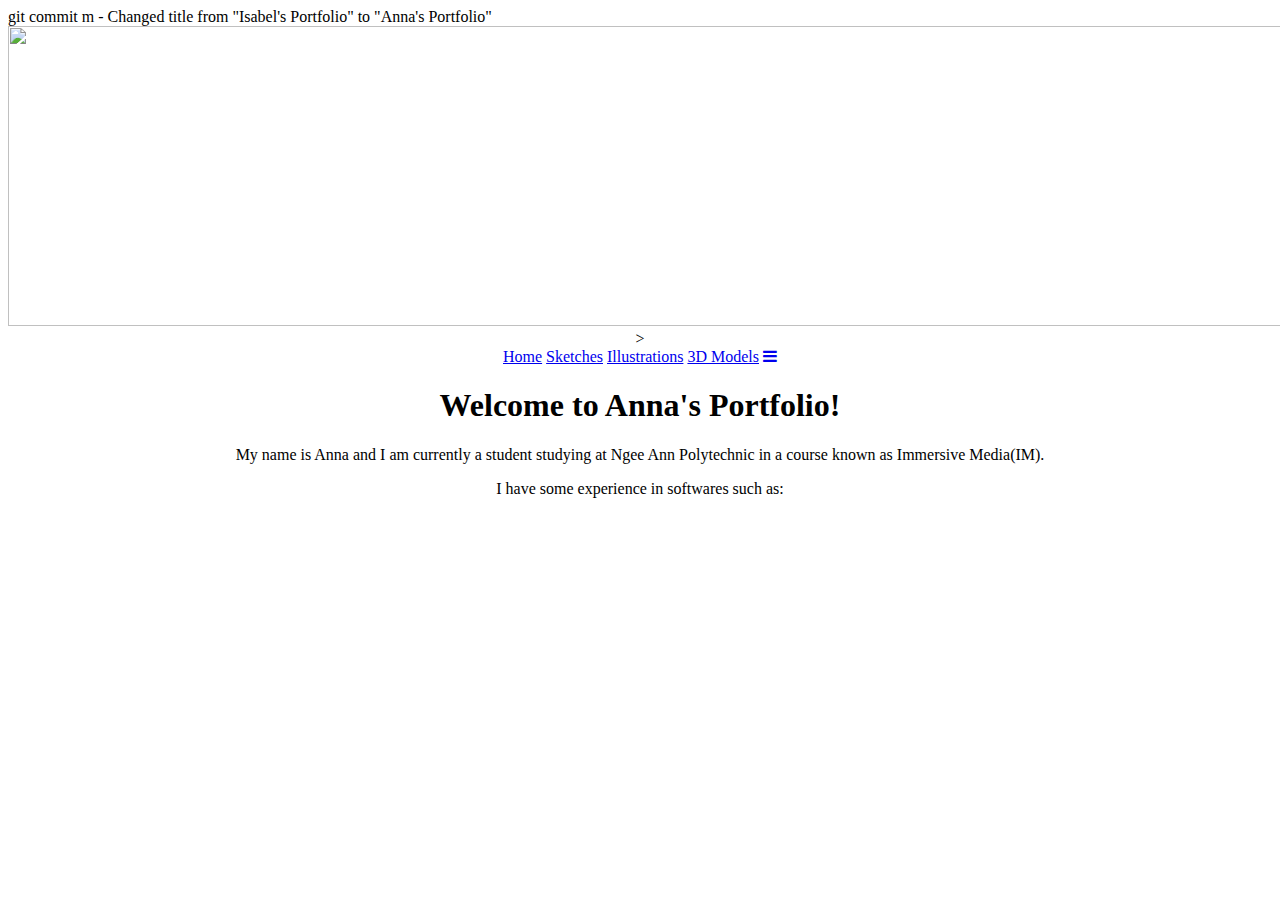
==== index.html @ 75ee8e4c "Added Paragraph to HTML file." ====
<!DOCTYPE html>
<html>

  <head>
    <meta charset="utf-8">
    <meta name="viewport" content="width=device-width">
    <title> Anna's Portfolio </title>
    <link href="style.css" rel="stylesheet" type="text/css" />
    <link rel="stylesheet" href="https://fonts.googleapis.com/css?family=Sofia|Poppins">
    <link rel="stylesheet" href="https://cdnjs.cloudflare.com/ajax/libs/font-awesome/4.7.0/css/font-awesome.min.css">
    git commit m - Changed title from "Isabel's Portfolio" 
     to "Anna's Portfolio"
  </head>

<body>
  <body>
    <center><img src = "Untitled312.png" width = 1500 
      height =300 class = "Long" </center>>

      <header>
        <div class="navbar" id="myTopnav">
          <a href="./index.html" class="active">Home</a>
          <a href="./Sketches.html">Sketches</a>
          <a href="./Illustrations.html">Illustrations</a>
          <a href="./3D.html">3D Models</a>
          <a href="javascript:void(0);" class="icon" onclick="myFunction()">
          <i class="fa fa-bars"></i>
          </a>
        </div>
      </header>
    
 <section>   
  <center><h1> Welcome to Anna's Portfolio! </h1></center>
  <p>My name is Anna and I am currently a student studying at Ngee Ann Polytechnic in a course known as Immersive Media(IM). </p>
  <p> I have some experience in softwares such as: </p>
  
<script src="script.js"></script>
</body>
</html>
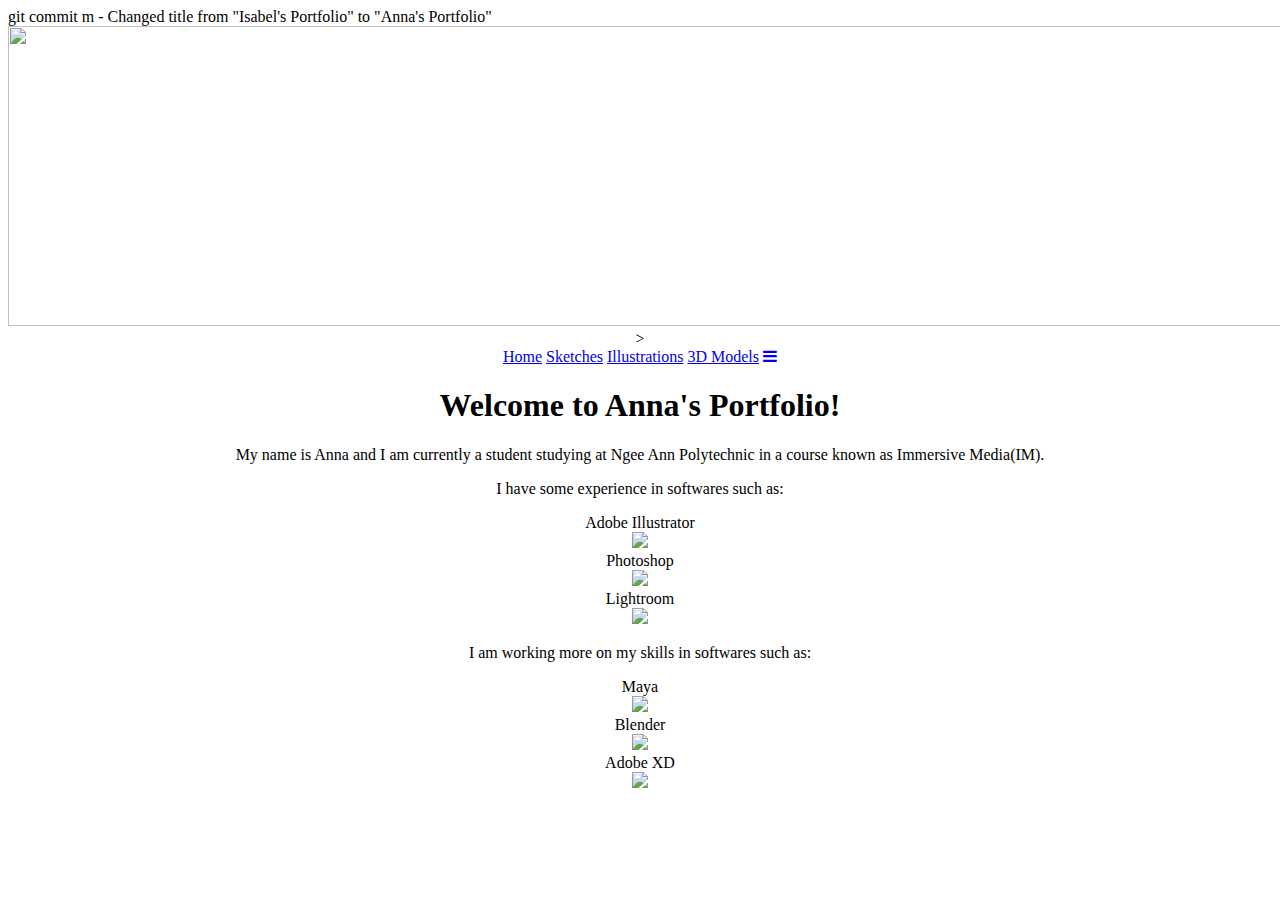
==== commit eb26eb02: "Made two lists and added one more paragraph for explanations." ====
--- a/index.html
+++ b/index.html
@@ -33,6 +33,20 @@
   <center><h1> Welcome to Anna's Portfolio! </h1></center>
   <p>My name is Anna and I am currently a student studying at Ngee Ann Polytechnic in a course known as Immersive Media(IM). </p>
   <p> I have some experience in softwares such as: </p>
+
+  <div class = "list">
+    <li>Adobe Illustrator</li> <img src = "Adobe_Illustrator_CC_icon.svg.png" width = 150 height = auto class = "Softwares">
+    <li>Photoshop</li> <img src = "Adobe_Photoshop_CC_icon.svg.png" width = 150 height = auto class = "Softwares">
+    <li>Lightroom</li> <img src = "1200px-Adobe_Photoshop_Lightroom_Classic_CC_icon.svg.png" width = 150 height = auto class = "Softwares">
+  </div>
+  
+  <p>I am working more on my skills in softwares such as:</p>
+  <div class = "list">
+    <li>Maya</li> <img src = "61ee6a1b695712d35395e3e7_3700365-middle.png" width = 150 height = auto class = "Softwares">
+    <li>Blender</li> <img src = "Blender_logo_no_text.svg.png" width = 150 height = auto class = "Softwares">
+    <li>Adobe XD</li> <img src = "Adobe_XD_CC_icon.svg.png" width = 150 height = auto class = "Softwares">
+  </div>
+</section>
   
 <script src="script.js"></script>
 </body>
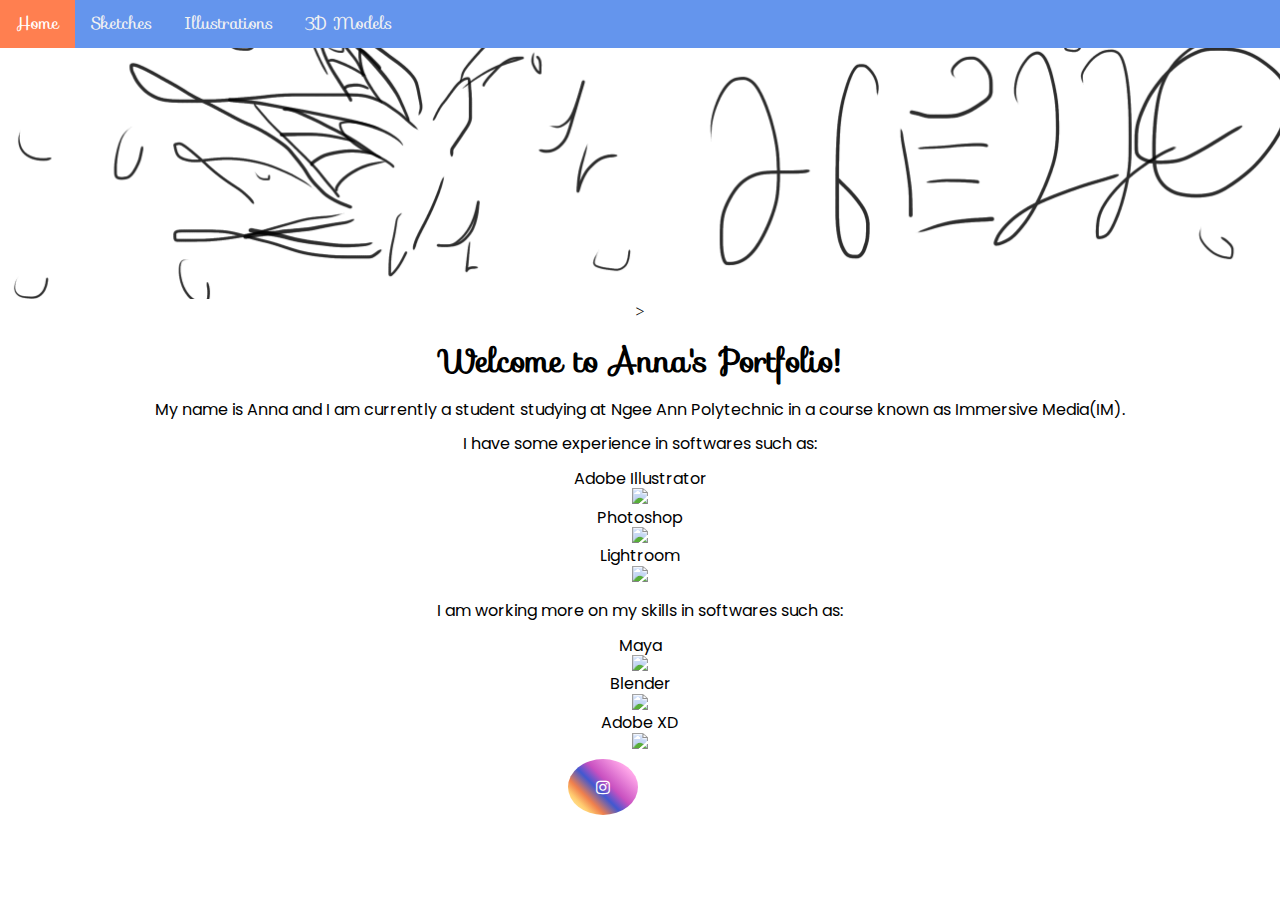
==== commit e2a091f6: "Added normalise.css to all HTML files" ====
--- a/index.html
+++ b/index.html
@@ -6,10 +6,10 @@
     <meta name="viewport" content="width=device-width">
     <title> Anna's Portfolio </title>
     <link href="style.css" rel="stylesheet" type="text/css" />
+    <link href="normalise.css" rel="stylesheet" type="text/css" />
     <link rel="stylesheet" href="https://fonts.googleapis.com/css?family=Sofia|Poppins">
     <link rel="stylesheet" href="https://cdnjs.cloudflare.com/ajax/libs/font-awesome/4.7.0/css/font-awesome.min.css">
-    git commit m - Changed title from "Isabel's Portfolio" 
-     to "Anna's Portfolio"
+
   </head>
 
 <body>
@@ -47,6 +47,13 @@
     <li>Adobe XD</li> <img src = "Adobe_XD_CC_icon.svg.png" width = 150 height = auto class = "Softwares">
   </div>
 </section>
+
+<footer>
+  <div class = 'footer'>
+  <a href="#" class="fa fa-instagram"></a>
+<a href="#" class="fa fa-ArtStation"></a>
+  </div>
+</footer>
   
 <script src="script.js"></script>
 </body>
--- a/style.css
+++ b/style.css
@@ -0,0 +1,111 @@
+/* The navigation bar */
+.navbar {
+    overflow: hidden;
+    background-color: cornflowerblue;
+    position: fixed; /* Set the navbar to fixed position */
+    top: 0; /* Position the navbar at the top of the page */
+    width: 100%; /* Full width */
+  }
+  
+  /* Links inside the navbar */
+  .navbar a {
+    float: left;
+    display: block;
+    color: #f2f2f2;
+    text-align: center;
+    font-family: "Sofia", sans-serif;
+    padding: 14px 16px;
+    text-decoration: none;
+    font-size: 17px;
+  }
+  
+  /* Change background on mouse-over */
+  .navbar a:hover {
+    background: whitesmoke;
+    color: cornflowerblue;
+  }
+    
+  
+    .navbar a.active {
+    background-color: coral;
+    color: white;
+  }
+  
+  /* Hide the link that should open and close the topnav on small screens */
+  .navbar .icon {
+    display: none;
+  }
+
+  /* When the screen is less than 600 pixels wide, hide all links, except for the first one ("Home"). Show the link that contains should open and close the topnav (.icon) */
+@media screen and (max-width: 600px) {
+    .navbar a:not(:first-child) {display: none;}
+    .navbar a.icon {
+      float: right;
+      display: block;
+    }
+  }
+  
+  /* The "responsive" class is added to the topnav with JavaScript when the user clicks on the icon. This class makes the topnav look good on small screens (display the links vertically instead of horizontally) */
+  @media screen and (max-width: 600px) {
+    .navbar.responsive {position: relative;}
+    .navbar.responsive a.icon {
+      position: absolute;
+      right: 0;
+      top: 0;
+    }
+    .navbar.responsive a {
+      float: none;
+      display: block;
+      text-align: left;
+    }
+  }
+  
+  @media screen and (max-width:188px){
+    .Softwares.responsive{position: relative;}
+  }
+
+  h1{
+    font-family: "Sofia", sans-serif;
+    font-size: 30px
+  }
+  
+  p{
+    font-family: "Poppins";
+  }
+  .list{
+    font-family: "Poppins";
+  }
+  
+  img {
+    max-width: 100%;
+    height: auto;
+  }
+  
+  #Model  {
+    float: right;    
+     margin: 0 0 0 15px;
+    }
+    
+    /* Style all font awesome icons */
+    .fa {
+      padding: 20px;
+      font-size: 30px;
+      width: 30px;
+      text-align: center;
+      text-decoration: none;
+      border-radius: 50%;
+    }
+    
+    /* Add a hover effect if you want */
+    .fa:hover {
+      opacity: 0.7;
+    }
+    
+    /* Set a specific color for each brand */
+    
+    /* Instagram */
+    .fa-instagram {
+      background-color: #fff2a5;
+    background-image: linear-gradient(45deg, #fff2a5 8%, #FFCC70 19%, #f0804d 29%, #4158D0 44%, #C850C0 57%, #ffa7e9 84%);
+      color: white;
+    }--- a/normalise.css
+++ b/normalise.css
@@ -0,0 +1,349 @@
+/*! normalize.css v8.0.1 | MIT License | github.com/necolas/normalize.css */
+
+/* Document
+   ========================================================================== */
+
+/**
+ * 1. Correct the line height in all browsers.
+ * 2. Prevent adjustments of font size after orientation changes in iOS.
+ */
+
+ html {
+    line-height: 1.15; /* 1 */
+    -webkit-text-size-adjust: 100%; /* 2 */
+  }
+  
+  /* Sections
+     ========================================================================== */
+  
+  /**
+   * Remove the margin in all browsers.
+   */
+  
+  body {
+    margin: 0;
+  }
+  
+  /**
+   * Render the `main` element consistently in IE.
+   */
+  
+  main {
+    display: block;
+  }
+  
+  /**
+   * Correct the font size and margin on `h1` elements within `section` and
+   * `article` contexts in Chrome, Firefox, and Safari.
+   */
+  
+  h1 {
+    font-size: 2em;
+    margin: 0.67em 0;
+  }
+  
+  /* Grouping content
+     ========================================================================== */
+  
+  /**
+   * 1. Add the correct box sizing in Firefox.
+   * 2. Show the overflow in Edge and IE.
+   */
+  
+  hr {
+    box-sizing: content-box; /* 1 */
+    height: 0; /* 1 */
+    overflow: visible; /* 2 */
+  }
+  
+  /**
+   * 1. Correct the inheritance and scaling of font size in all browsers.
+   * 2. Correct the odd `em` font sizing in all browsers.
+   */
+  
+  pre {
+    font-family: monospace, monospace; /* 1 */
+    font-size: 1em; /* 2 */
+  }
+  
+  /* Text-level semantics
+     ========================================================================== */
+  
+  /**
+   * Remove the gray background on active links in IE 10.
+   */
+  
+  a {
+    background-color: transparent;
+  }
+  
+  /**
+   * 1. Remove the bottom border in Chrome 57-
+   * 2. Add the correct text decoration in Chrome, Edge, IE, Opera, and Safari.
+   */
+  
+  abbr[title] {
+    border-bottom: none; /* 1 */
+    text-decoration: underline; /* 2 */
+    text-decoration: underline dotted; /* 2 */
+  }
+  
+  /**
+   * Add the correct font weight in Chrome, Edge, and Safari.
+   */
+  
+  b,
+  strong {
+    font-weight: bolder;
+  }
+  
+  /**
+   * 1. Correct the inheritance and scaling of font size in all browsers.
+   * 2. Correct the odd `em` font sizing in all browsers.
+   */
+  
+  code,
+  kbd,
+  samp {
+    font-family: monospace, monospace; /* 1 */
+    font-size: 1em; /* 2 */
+  }
+  
+  /**
+   * Add the correct font size in all browsers.
+   */
+  
+  small {
+    font-size: 80%;
+  }
+  
+  /**
+   * Prevent `sub` and `sup` elements from affecting the line height in
+   * all browsers.
+   */
+  
+  sub,
+  sup {
+    font-size: 75%;
+    line-height: 0;
+    position: relative;
+    vertical-align: baseline;
+  }
+  
+  sub {
+    bottom: -0.25em;
+  }
+  
+  sup {
+    top: -0.5em;
+  }
+  
+  /* Embedded content
+     ========================================================================== */
+  
+  /**
+   * Remove the border on images inside links in IE 10.
+   */
+  
+  img {
+    border-style: none;
+  }
+  
+  /* Forms
+     ========================================================================== */
+  
+  /**
+   * 1. Change the font styles in all browsers.
+   * 2. Remove the margin in Firefox and Safari.
+   */
+  
+  button,
+  input,
+  optgroup,
+  select,
+  textarea {
+    font-family: inherit; /* 1 */
+    font-size: 100%; /* 1 */
+    line-height: 1.15; /* 1 */
+    margin: 0; /* 2 */
+  }
+  
+  /**
+   * Show the overflow in IE.
+   * 1. Show the overflow in Edge.
+   */
+  
+  button,
+  input { /* 1 */
+    overflow: visible;
+  }
+  
+  /**
+   * Remove the inheritance of text transform in Edge, Firefox, and IE.
+   * 1. Remove the inheritance of text transform in Firefox.
+   */
+  
+  button,
+  select { /* 1 */
+    text-transform: none;
+  }
+  
+  /**
+   * Correct the inability to style clickable types in iOS and Safari.
+   */
+  
+  button,
+  [type="button"],
+  [type="reset"],
+  [type="submit"] {
+    -webkit-appearance: button;
+  }
+  
+  /**
+   * Remove the inner border and padding in Firefox.
+   */
+  
+  button::-moz-focus-inner,
+  [type="button"]::-moz-focus-inner,
+  [type="reset"]::-moz-focus-inner,
+  [type="submit"]::-moz-focus-inner {
+    border-style: none;
+    padding: 0;
+  }
+  
+  /**
+   * Restore the focus styles unset by the previous rule.
+   */
+  
+  button:-moz-focusring,
+  [type="button"]:-moz-focusring,
+  [type="reset"]:-moz-focusring,
+  [type="submit"]:-moz-focusring {
+    outline: 1px dotted ButtonText;
+  }
+  
+  /**
+   * Correct the padding in Firefox.
+   */
+  
+  fieldset {
+    padding: 0.35em 0.75em 0.625em;
+  }
+  
+  /**
+   * 1. Correct the text wrapping in Edge and IE.
+   * 2. Correct the color inheritance from `fieldset` elements in IE.
+   * 3. Remove the padding so developers are not caught out when they zero out
+   *    `fieldset` elements in all browsers.
+   */
+  
+  legend {
+    box-sizing: border-box; /* 1 */
+    color: inherit; /* 2 */
+    display: table; /* 1 */
+    max-width: 100%; /* 1 */
+    padding: 0; /* 3 */
+    white-space: normal; /* 1 */
+  }
+  
+  /**
+   * Add the correct vertical alignment in Chrome, Firefox, and Opera.
+   */
+  
+  progress {
+    vertical-align: baseline;
+  }
+  
+  /**
+   * Remove the default vertical scrollbar in IE 10+.
+   */
+  
+  textarea {
+    overflow: auto;
+  }
+  
+  /**
+   * 1. Add the correct box sizing in IE 10.
+   * 2. Remove the padding in IE 10.
+   */
+  
+  [type="checkbox"],
+  [type="radio"] {
+    box-sizing: border-box; /* 1 */
+    padding: 0; /* 2 */
+  }
+  
+  /**
+   * Correct the cursor style of increment and decrement buttons in Chrome.
+   */
+  
+  [type="number"]::-webkit-inner-spin-button,
+  [type="number"]::-webkit-outer-spin-button {
+    height: auto;
+  }
+  
+  /**
+   * 1. Correct the odd appearance in Chrome and Safari.
+   * 2. Correct the outline style in Safari.
+   */
+  
+  [type="search"] {
+    -webkit-appearance: textfield; /* 1 */
+    outline-offset: -2px; /* 2 */
+  }
+  
+  /**
+   * Remove the inner padding in Chrome and Safari on macOS.
+   */
+  
+  [type="search"]::-webkit-search-decoration {
+    -webkit-appearance: none;
+  }
+  
+  /**
+   * 1. Correct the inability to style clickable types in iOS and Safari.
+   * 2. Change font properties to `inherit` in Safari.
+   */
+  
+  ::-webkit-file-upload-button {
+    -webkit-appearance: button; /* 1 */
+    font: inherit; /* 2 */
+  }
+  
+  /* Interactive
+     ========================================================================== */
+  
+  /*
+   * Add the correct display in Edge, IE 10+, and Firefox.
+   */
+  
+  details {
+    display: block;
+  }
+  
+  /*
+   * Add the correct display in all browsers.
+   */
+  
+  summary {
+    display: list-item;
+  }
+  
+  /* Misc
+     ========================================================================== */
+  
+  /**
+   * Add the correct display in IE 10+.
+   */
+  
+  template {
+    display: none;
+  }
+  
+  /**
+   * Add the correct display in IE 10.
+   */
+  
+  [hidden] {
+    display: none;
+  }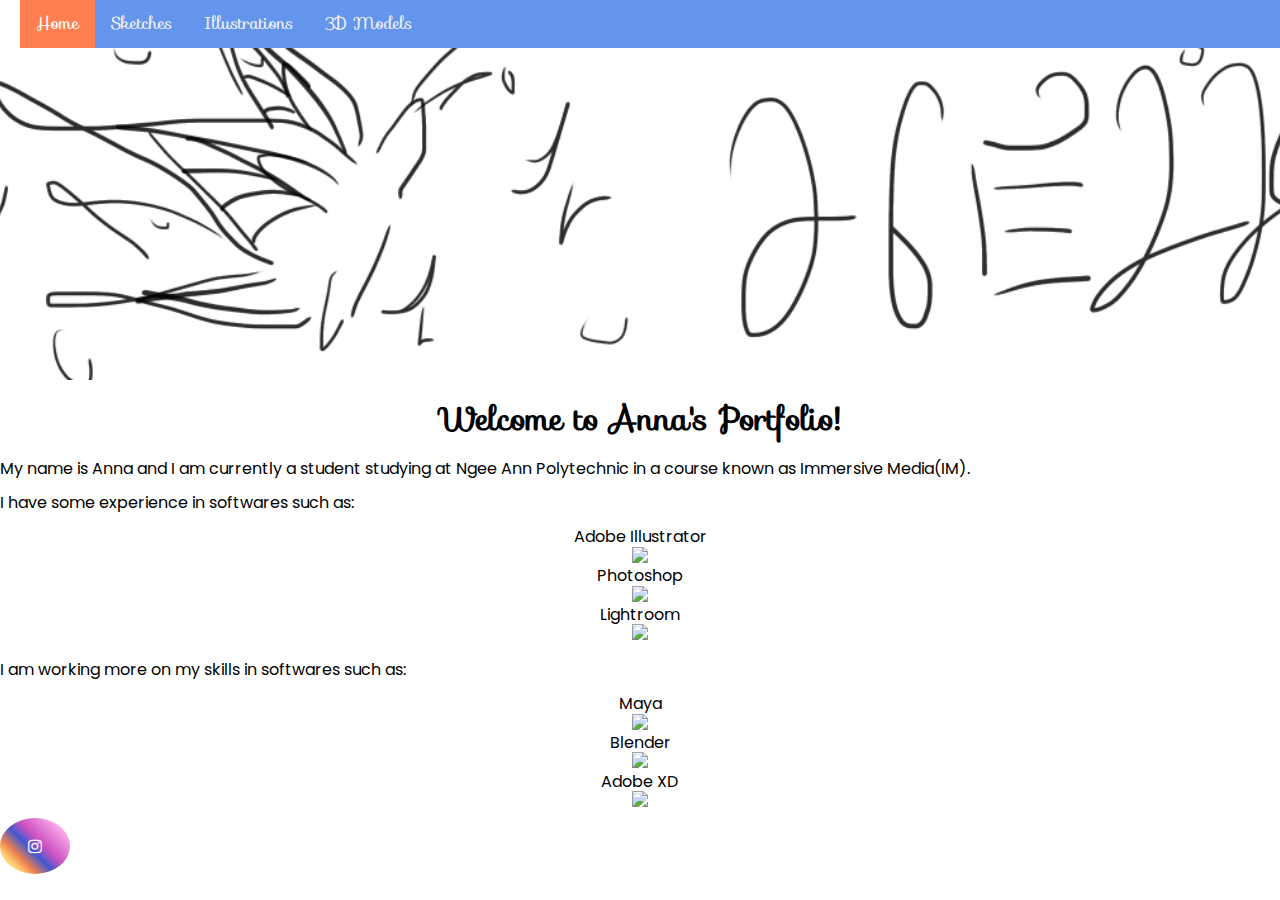
==== commit fc278d28: "Changed Background Image to Be Attached to Nav Bar. Made List Aligned to the Middle." ====
--- a/index.html
+++ b/index.html
@@ -13,23 +13,26 @@
   </head>
 
 <body>
-  <body>
-    <center><img src = "Untitled312.png" width = 1500 
-      height =300 class = "Long" </center>>
+  <!-- Load an icon library to show a hamburger menu (bars) on small screens -->
+<link rel="stylesheet" href="https://cdnjs.cloudflare.com/ajax/libs/font-awesome/4.7.0/css/font-awesome.min.css">
 
-      <header>
-        <div class="navbar" id="myTopnav">
-          <a href="./index.html" class="active">Home</a>
-          <a href="./Sketches.html">Sketches</a>
-          <a href="./Illustrations.html">Illustrations</a>
-          <a href="./3D.html">3D Models</a>
-          <a href="javascript:void(0);" class="icon" onclick="myFunction()">
-          <i class="fa fa-bars"></i>
-          </a>
-        </div>
-      </header>
+
+    <header>
+      <div class="bg-img">
+      <div class="container">
+      <div class="navbar" id="myTopnav">
+        <a href="./index.html" class="active">Home</a>
+        <a href="./Sketches.html">Sketches</a>
+        <a href="./Illustrations.html">Illustrations</a>
+        <a href="./3D.html">3D Models</a>
+        <a href="javascript:void(0);" class="icon" onclick="myFunction()">
+        <i class="fa fa-bars"></i>
+        </a>
+      </div>
+    </header>
     
- <section>   
+ <section>
+  <div style="padding-left:16px"></div>   
   <center><h1> Welcome to Anna's Portfolio! </h1></center>
   <p>My name is Anna and I am currently a student studying at Ngee Ann Polytechnic in a course known as Immersive Media(IM). </p>
   <p> I have some experience in softwares such as: </p>
--- a/style.css
+++ b/style.css
@@ -1,3 +1,25 @@
+.bg-img {
+    /* The image used */
+    background-image: url("Untitled312.png");
+  
+    min-height: 380px;
+  
+    /* Center and scale the image nicely */
+    background-position: center;
+    background-repeat: no-repeat;
+    background-size: cover;
+  
+    /* Needed to position the navbar */
+    position: relative;
+  }
+  
+  /* Position the navbar container inside the image */
+  .container {
+    position: absolute;
+    margin: 20px;
+    width: auto;
+  }  
+
 /* The navigation bar */
 .navbar {
     overflow: hidden;
@@ -76,7 +98,7 @@
     font-family: "Poppins";
   }
   
-  img {
+  .bg-img {
     max-width: 100%;
     height: auto;
   }
@@ -108,4 +130,8 @@
       background-color: #fff2a5;
     background-image: linear-gradient(45deg, #fff2a5 8%, #FFCC70 19%, #f0804d 29%, #4158D0 44%, #C850C0 57%, #ffa7e9 84%);
       color: white;
-    }+    }
+
+    .list {
+        text-align: center;
+    }
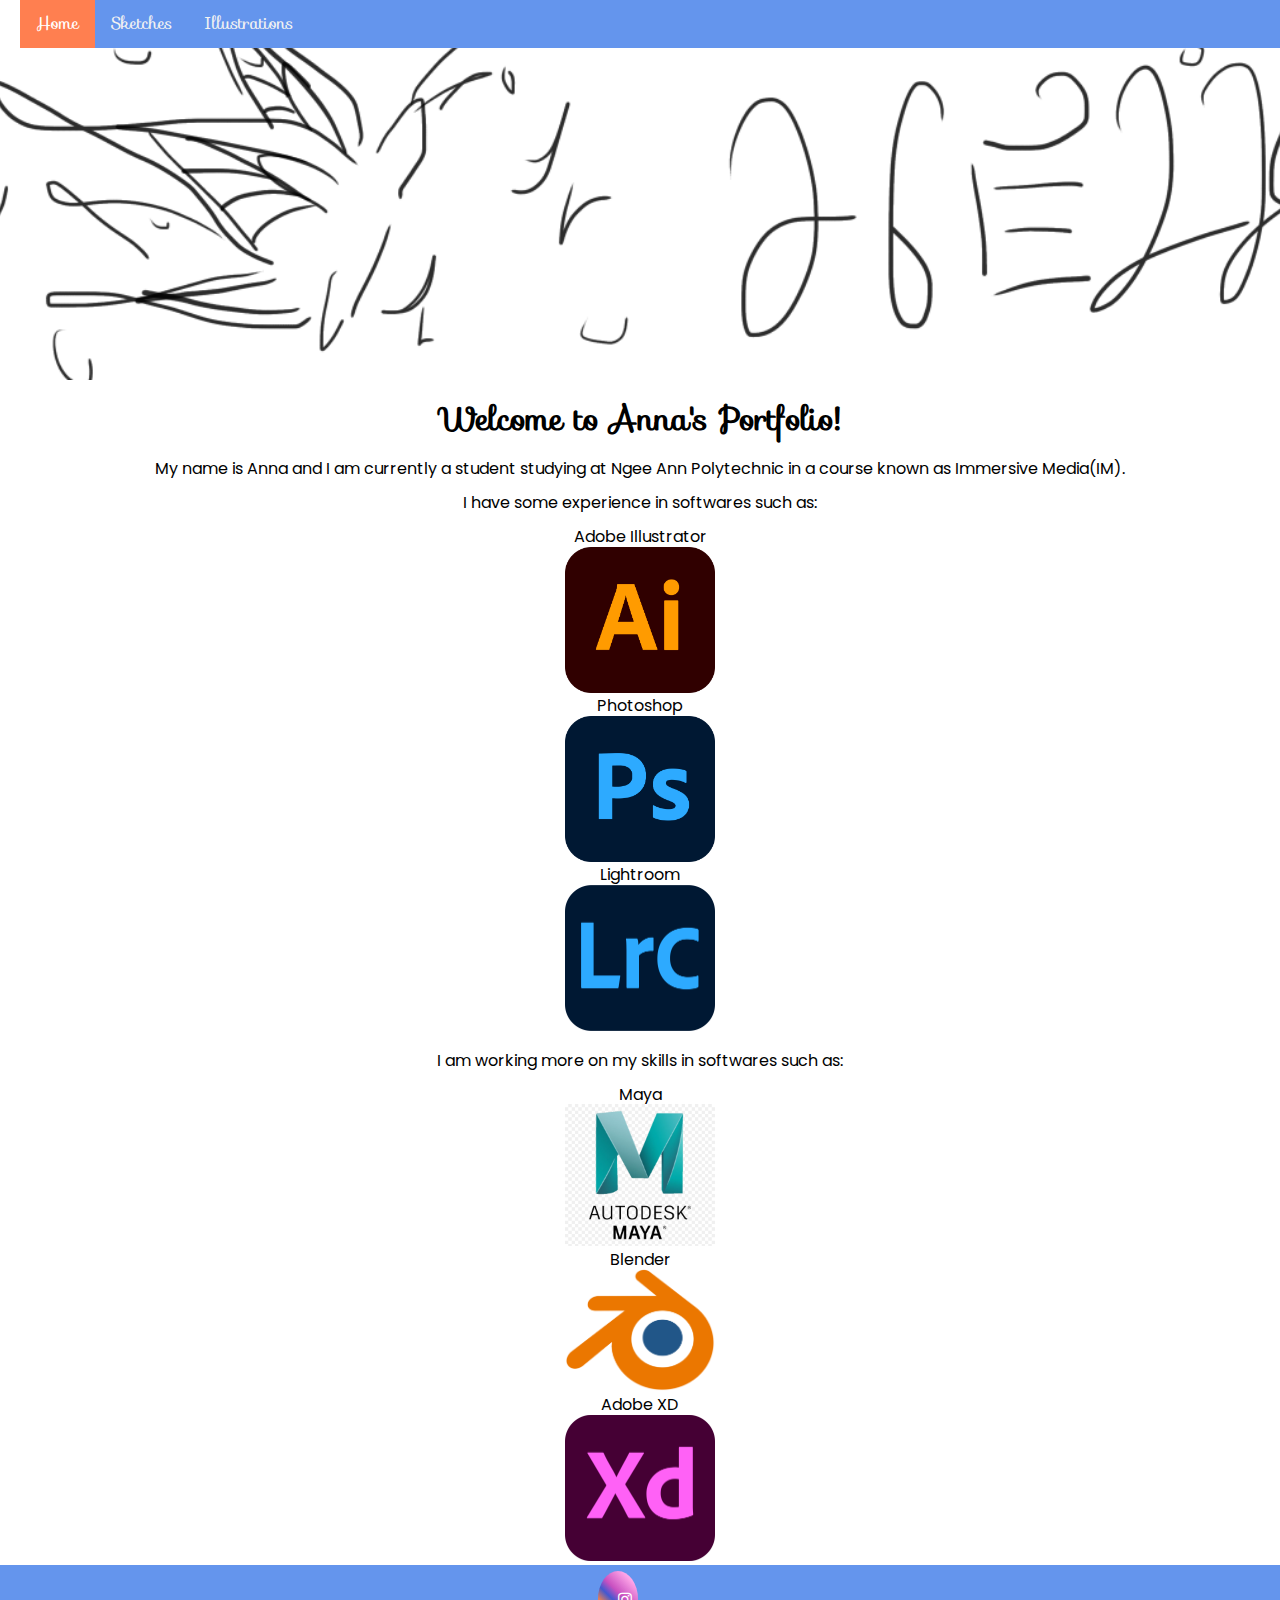
==== commit 0911118d: "Added New Images, Changed Icon Names, Added Blue Background for Footer, Edited index.html to include" ====
--- a/index.html
+++ b/index.html
@@ -19,15 +19,15 @@
 
     <header>
       <div class="bg-img">
-      <div class="container">
-      <div class="navbar" id="myTopnav">
-        <a href="./index.html" class="active">Home</a>
-        <a href="./Sketches.html">Sketches</a>
-        <a href="./Illustrations.html">Illustrations</a>
-        <a href="./3D.html">3D Models</a>
-        <a href="javascript:void(0);" class="icon" onclick="myFunction()">
-        <i class="fa fa-bars"></i>
-        </a>
+        <div class="container">
+          <div class="navbar" id="myTopnav">
+          <a href="./index.html" class="active">Home</a>
+          <a href="./Sketches.html">Sketches</a>
+          <a href="./Illustrations.html">Illustrations</a>
+          <a href="javascript:void(0);" class="icon" onclick="myFunction()">
+          <i class="fa fa-bars"></i>
+          </a>
+        </div>
       </div>
     </header>
     
@@ -38,16 +38,16 @@
   <p> I have some experience in softwares such as: </p>
 
   <div class = "list">
-    <li>Adobe Illustrator</li> <img src = "Adobe_Illustrator_CC_icon.svg.png" width = 150 height = auto class = "Softwares">
-    <li>Photoshop</li> <img src = "Adobe_Photoshop_CC_icon.svg.png" width = 150 height = auto class = "Softwares">
-    <li>Lightroom</li> <img src = "1200px-Adobe_Photoshop_Lightroom_Classic_CC_icon.svg.png" width = 150 height = auto class = "Softwares">
+    <li>Adobe Illustrator</li> <img src = "Illustrator.png" width = 150 height = auto class = "Softwares">
+    <li>Photoshop</li> <img src = "Photoshop.png" width = 150 height = auto class = "Softwares">
+    <li>Lightroom</li> <img src = "Lightroom Classic.png" width = 150 height = auto class = "Softwares">
   </div>
   
   <p>I am working more on my skills in softwares such as:</p>
   <div class = "list">
-    <li>Maya</li> <img src = "61ee6a1b695712d35395e3e7_3700365-middle.png" width = 150 height = auto class = "Softwares">
-    <li>Blender</li> <img src = "Blender_logo_no_text.svg.png" width = 150 height = auto class = "Softwares">
-    <li>Adobe XD</li> <img src = "Adobe_XD_CC_icon.svg.png" width = 150 height = auto class = "Softwares">
+    <li>Maya</li> <img src = "Maya.png" width = 150 height = auto class = "Softwares">
+    <li>Blender</li> <img src = "Blender.png" width = 150 height = auto class = "Softwares">
+    <li>Adobe XD</li> <img src = "XD.png" width = 150 height = auto class = "Softwares">
   </div>
 </section>
 
--- a/style.css
+++ b/style.css
@@ -58,80 +58,146 @@
     display: none;
   }
 
-  /* When the screen is less than 600 pixels wide, hide all links, except for the first one ("Home"). Show the link that contains should open and close the topnav (.icon) */
+/* When the screen is less than 600 pixels wide, hide all links, except for the first one ("Home"). Show the link that contains should open and close the topnav (.icon) */
 @media screen and (max-width: 600px) {
     .navbar a:not(:first-child) {display: none;}
     .navbar a.icon {
       float: right;
       display: block;
     }
-  }
-  
-  /* The "responsive" class is added to the topnav with JavaScript when the user clicks on the icon. This class makes the topnav look good on small screens (display the links vertically instead of horizontally) */
-  @media screen and (max-width: 600px) {
-    .navbar.responsive {position: relative;}
-    .navbar.responsive a.icon {
-      position: absolute;
-      right: 0;
-      top: 0;
-    }
-    .navbar.responsive a {
-      float: none;
-      display: block;
-      text-align: left;
-    }
-  }
-  
-  @media screen and (max-width:188px){
-    .Softwares.responsive{position: relative;}
-  }
-
-  h1{
-    font-family: "Sofia", sans-serif;
-    font-size: 30px
-  }
-  
-  p{
-    font-family: "Poppins";
-  }
-  .list{
-    font-family: "Poppins";
-  }
-  
-  .bg-img {
-    max-width: 100%;
-    height: auto;
-  }
-  
-  #Model  {
-    float: right;    
-     margin: 0 0 0 15px;
-    }
-    
-    /* Style all font awesome icons */
-    .fa {
-      padding: 20px;
-      font-size: 30px;
-      width: 30px;
-      text-align: center;
-      text-decoration: none;
-      border-radius: 50%;
-    }
-    
-    /* Add a hover effect if you want */
-    .fa:hover {
-      opacity: 0.7;
-    }
-    
-    /* Set a specific color for each brand */
-    
-    /* Instagram */
-    .fa-instagram {
-      background-color: #fff2a5;
-    background-image: linear-gradient(45deg, #fff2a5 8%, #FFCC70 19%, #f0804d 29%, #4158D0 44%, #C850C0 57%, #ffa7e9 84%);
-      color: white;
-    }
-
-    .list {
-        text-align: center;
-    }
+}
+  
+/* The "responsive" class is added to the topnav with JavaScript when the user clicks on the icon. This class makes the topnav look good on small screens (display the links vertically instead of horizontally) */
+@media screen and (max-width: 600px) {
+  .navbar.responsive {position: relative;}
+  .navbar.responsive a.icon {
+    position: absolute;
+    right: 0;
+    top: 0;
+  }
+  .navbar.responsive a {
+    float: none;
+    display: block;
+    text-align: left;
+  }
+}
+  
+@media screen and (max-width:188px){
+  .Softwares.responsive{position: relative;}
+}
+
+h1{
+  font-family: "Sofia", sans-serif;
+  text-align: center;
+  font-size: 30px
+}
+  
+p{
+  font-family: "Poppins";
+  text-align: center;
+}
+.list{
+  font-family: "Poppins";
+}
+  
+.bg-img {
+  max-width: 100%;
+  height: auto;
+}
+
+.footer{
+  width: 100%;
+  background-color: cornflowerblue;
+  color: white;
+  text-align: left;
+  
+}
+    
+/* Style all font awesome icons */
+.fa {
+  padding: 20px;
+  font-size: 30px;
+  width: 30px;
+  text-align: center;
+  text-decoration: none;
+  border-radius: 50%;
+}
+    
+/* Add a hover effect if you want */
+.fa:hover {
+  opacity: 0.7;
+}
+    
+/* Set a specific color for each brand */
+    
+/* Instagram */
+.fa-instagram {
+  background-color: #fff2a5;
+  background-image: linear-gradient(45deg, #fff2a5 8%, #FFCC70 19%, #f0804d 29%, #4158D0 44%, #C850C0 57%, #ffa7e9 84%);
+  color: white;
+}
+
+.list {
+  text-align: center;
+}
+
+.footer {
+  text-align: center;
+}
+
+div.gallery {
+  border: 1px solid #ccc;
+}
+      
+div.gallery:hover {
+  border: 1px solid #777;
+}
+      
+div.gallery img {
+  width: 100%;
+  height: auto;
+}
+      
+div.desc {
+  padding: 15px;
+  text-align: center;
+}
+      
+* {
+  box-sizing: border-box;
+}
+      
+.responsive {
+  padding: 0 6px;
+  float: left;
+  width: 24.99999%;
+}
+      
+@media only screen and (max-width: 700px) {
+  .responsive {
+    width: 49.99999%;
+    margin: 6px 0;
+  }
+}
+      
+@media only screen and (max-width: 500px) {
+  .responsive {
+    width: 100%;
+  }
+}
+      
+.clearfix:after {
+  content: "";
+  display: table;
+  clear: both;
+}
+
+h2{
+  font-family: "Sofia", sans-serif;
+  text-align: center;
+}
+h4{
+  font-family: "Poppins";
+  text-align: center;
+}
+      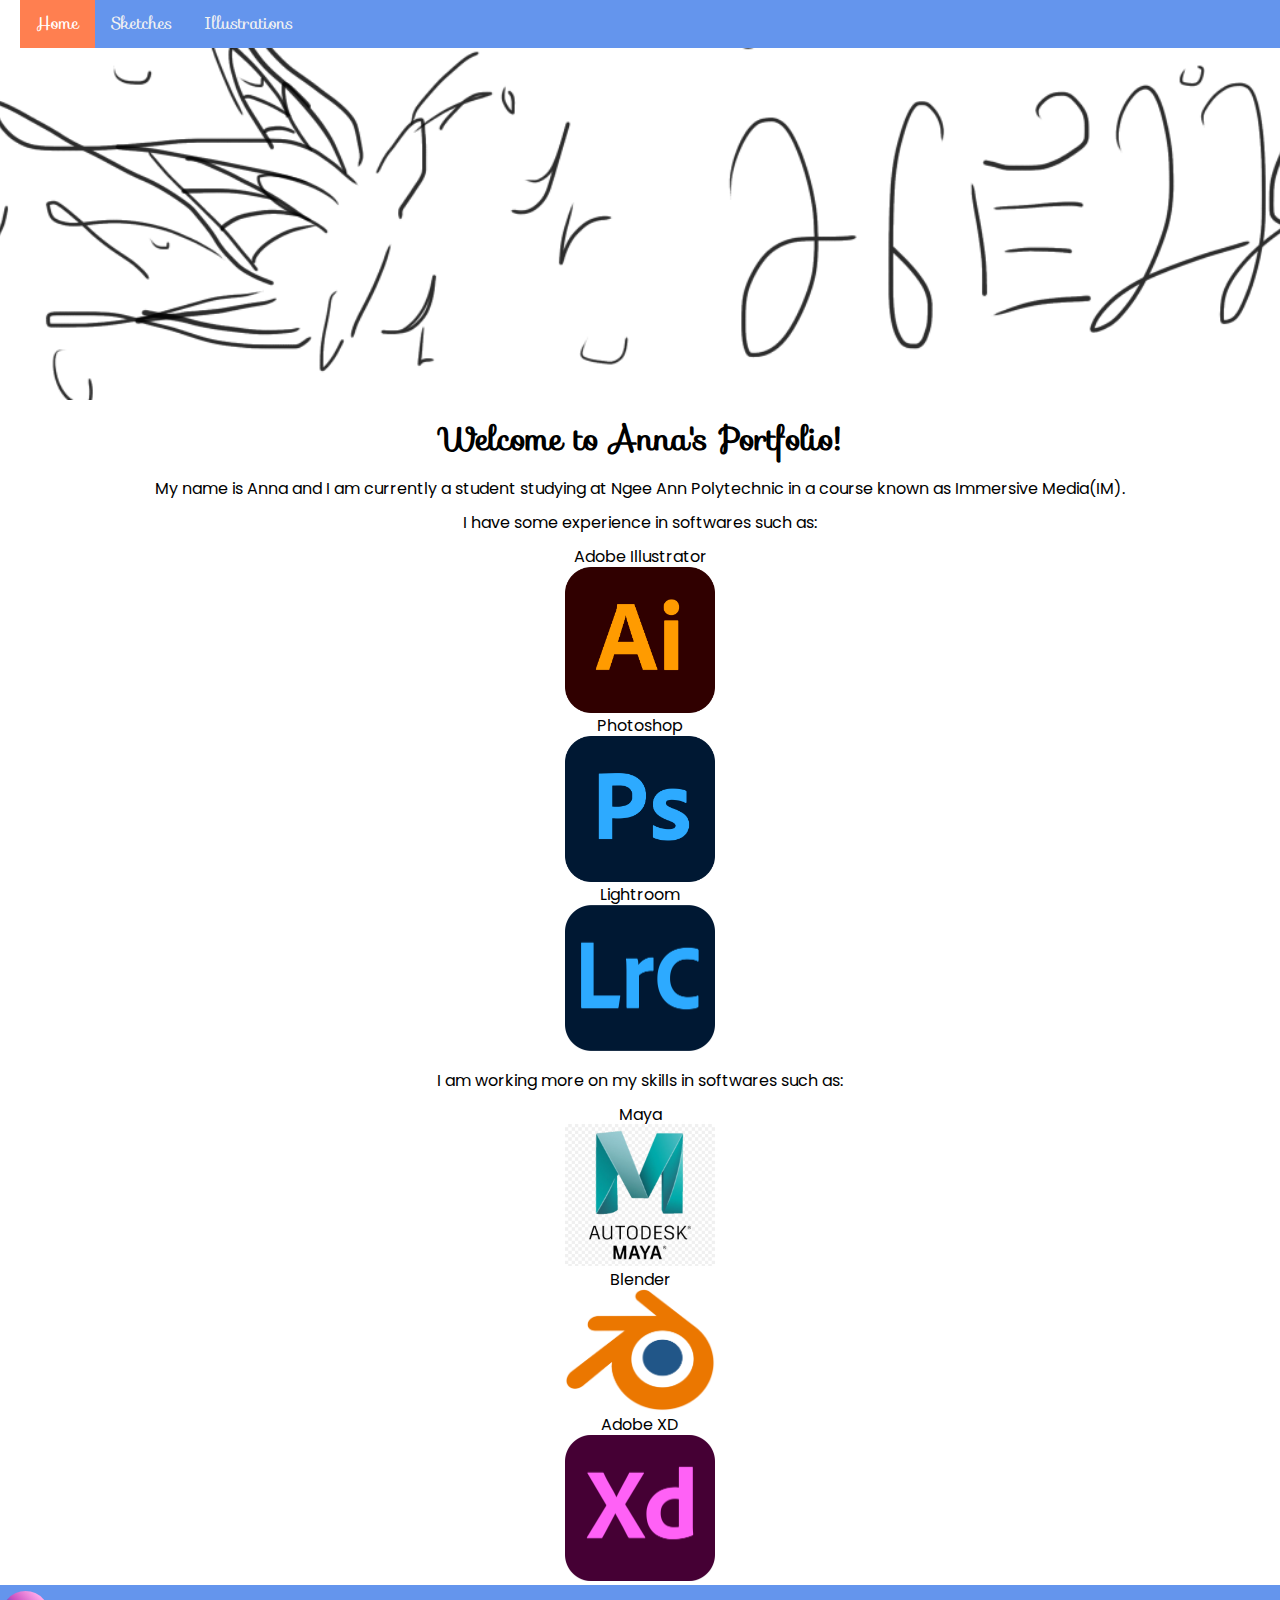
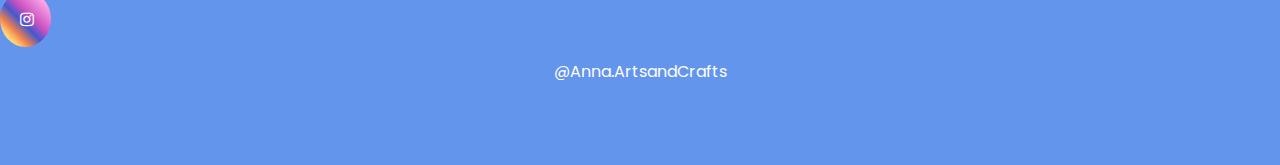
==== commit fe439646: "Changed Footer to "FooterText"" ====
--- a/index.html
+++ b/index.html
@@ -52,9 +52,10 @@
 </section>
 
 <footer>
-  <div class = 'footer'>
   <a href="#" class="fa fa-instagram"></a>
-<a href="#" class="fa fa-ArtStation"></a>
+  <a href="#" class="fa fa-ArtStation"></a>
+  <div class = FooterText>
+    <p> @Anna.ArtsandCrafts</p>
   </div>
 </footer>
   
--- a/style.css
+++ b/style.css
@@ -104,14 +104,6 @@
   max-width: 100%;
   height: auto;
 }
-
-.footer{
-  width: 100%;
-  background-color: cornflowerblue;
-  color: white;
-  text-align: left;
-  
-}
     
 /* Style all font awesome icons */
 .fa {
@@ -135,14 +127,21 @@
   background-color: #fff2a5;
   background-image: linear-gradient(45deg, #fff2a5 8%, #FFCC70 19%, #f0804d 29%, #4158D0 44%, #C850C0 57%, #ffa7e9 84%);
   color: white;
+  width: 4%;
 }
 
 .list {
   text-align: center;
 }
 
-.footer {
-  text-align: center;
+footer {
+  width: 100%;
+  background-color: cornflowerblue;
+  color: white;
+  text-align: left;
+  position: absolute;
+  height: 20%;
+
 }
 
 div.gallery {
@@ -200,4 +199,91 @@
   font-family: "Poppins";
   text-align: center;
 }
+
+* {
+  box-sizing: border-box;
+}
+
+/* Position the image container (needed to position the left and right arrows) */
+.container {
+  position: relative;
+}
+
+/* Hide the images by default */
+.mySlides {
+  display: none;
+}
+
+/* Add a pointer when hovering over the thumbnail images */
+.cursor {
+  cursor: pointer;
+}
+
+/* Next & previous buttons */
+.prev,
+.next {
+  cursor: pointer;
+  position: absolute;
+  top: 40%;
+  width: auto;
+  padding: 16px;
+  margin-top: -50px;
+  color: hotpink;
+  font-weight: bold;
+  font-size: 20px;
+  border-radius: 0 3px 3px 0;
+  user-select: none;
+  -webkit-user-select: none;
+}
+
+/* Position the "next button" to the right */
+.next {
+  right: 0;
+  border-radius: 3px 0 0 3px;
+}
+
+/* On hover, add a black background color with a little bit see-through */
+.prev:hover,
+.next:hover {
+  background-color: black;
+}
+
+/* Number text (1/3 etc) */
+.numbertext {
+  color: #f2f2f2;
+  font-size: 12px;
+  padding: 8px 12px;
+  position: absolute;
+  top: 0;
+}
+
+/* Container for image text */
+.caption-container {
+  text-align: center;
+  background-color: #222;
+  padding: 2px 16px;
+  color: white;
+}
+
+.row:after {
+  content: "";
+  display: table;
+  clear: both;
+}
+
+/* Six columns side by side */
+.column {
+  float: left;
+  width: 16.66%;
+}
+
+/* Add a transparency effect for thumnbail images */
+.demo {
+  opacity: 0.6;
+}
+
+.active,
+.demo:hover {
+  opacity: 1;
+}
       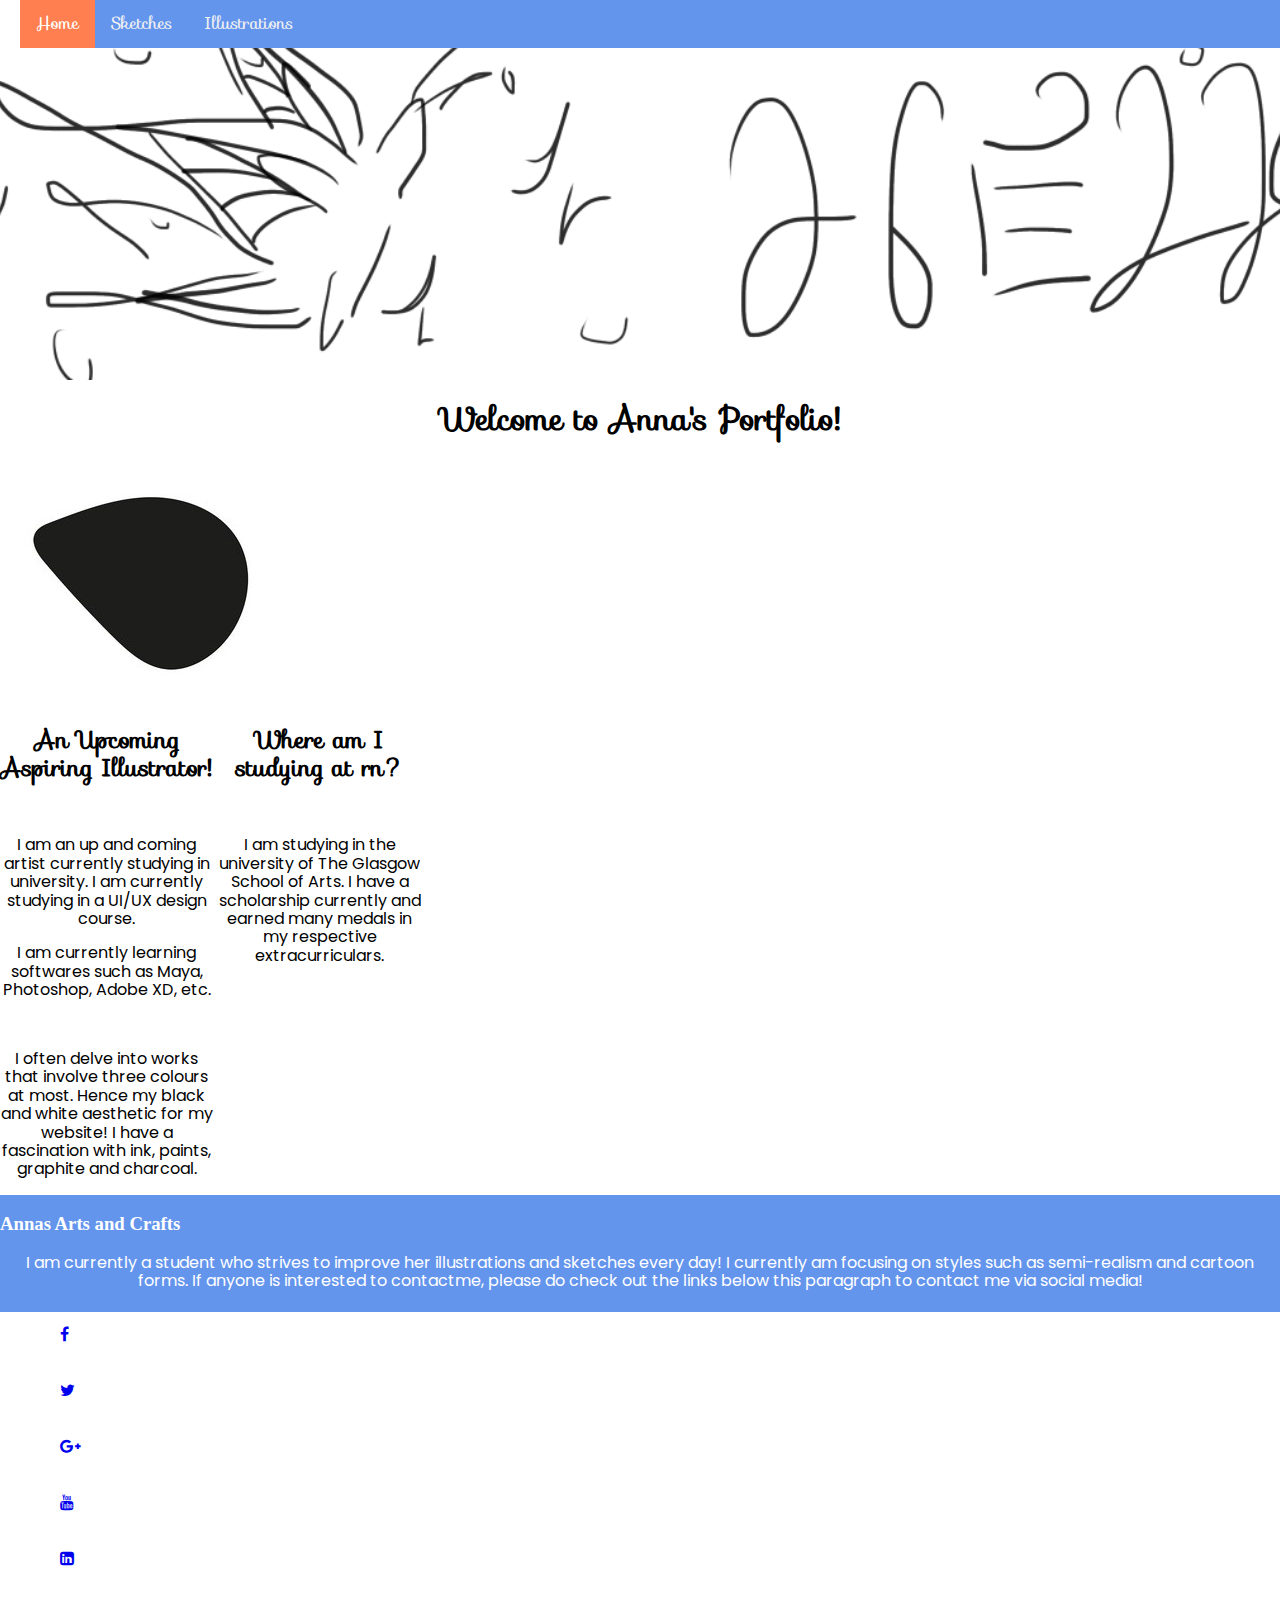
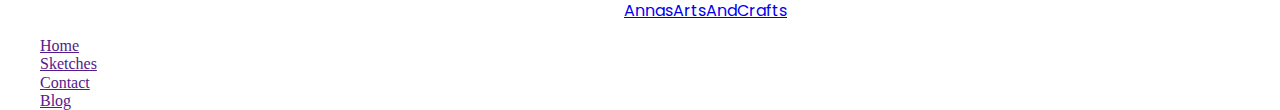
==== commit 8ff03773: "Added VColumns with Paragraphs and Made Changes to Footer" ====
--- a/index.html
+++ b/index.html
@@ -32,32 +32,68 @@
     </header>
     
  <section>
-  <div style="padding-left:16px"></div>   
-  <center><h1> Welcome to Anna's Portfolio! </h1></center>
-  <p>My name is Anna and I am currently a student studying at Ngee Ann Polytechnic in a course known as Immersive Media(IM). </p>
-  <p> I have some experience in softwares such as: </p>
+  <div style="padding-left:16px"></div>
+    <center><h1> Welcome to Anna's Portfolio! </h1></center>
+    <div class="row">
+      <div class = "Imageleft">
+        <img src = "37372578.jpg">
+      </div>
+      <div class="column side">
+      
+      </div>
+      
+      <div class="column middle">
+        <h2>An Upcoming Aspiring Illustrator!</h2><br>
+        <p>I am an up and coming artist currently studying in university. I am currently studying in a UI/UX design course.</p>
+        <p>I am currently learning softwares such as Maya, Photoshop, Adobe XD, etc.</p><br>
+        <p> I often delve into works that involve three colours at most. Hence my black and white aesthetic for my
+          website! I have a fascination with ink, paints, graphite and charcoal.
+        </p>
+      </div>
+        
+      
+      <div class="column side">
+        <h2>Where am I studying at rn?</h2><br>
+        <p>I am studying in the university of The Glasgow School of Arts. I have a scholarship currently 
+          and earned many medals in my respective extracurriculars.</p><br>
+        <p> 
 
-  <div class = "list">
-    <li>Adobe Illustrator</li> <img src = "Illustrator.png" width = 150 height = auto class = "Softwares">
-    <li>Photoshop</li> <img src = "Photoshop.png" width = 150 height = auto class = "Softwares">
-    <li>Lightroom</li> <img src = "Lightroom Classic.png" width = 150 height = auto class = "Softwares">
-  </div>
+        
+      </div>
+    </div>
+  </section>
   
-  <p>I am working more on my skills in softwares such as:</p>
-  <div class = "list">
-    <li>Maya</li> <img src = "Maya.png" width = 150 height = auto class = "Softwares">
-    <li>Blender</li> <img src = "Blender.png" width = 150 height = auto class = "Softwares">
-    <li>Adobe XD</li> <img src = "XD.png" width = 150 height = auto class = "Softwares">
-  </div>
-</section>
+  
 
-<footer>
-  <a href="#" class="fa fa-instagram"></a>
-  <a href="#" class="fa fa-ArtStation"></a>
-  <div class = FooterText>
-    <p> @Anna.ArtsandCrafts</p>
-  </div>
-</footer>
+  <footer>
+    <div class="footer-content">
+     <centre><h3>Annas Arts and Crafts</h3></centre>
+       <p>I am currently a student who strives to improve her illustrations and sketches every day!
+        I currently am focusing on styles such as semi-realism and cartoon forms. If anyone is interested to contactme,
+        please do check out the links below this paragraph to contact me via social media!
+       </p>
+    </div>
+
+    <ul class="socials">
+      <li><a href="#"><i class="fa fa-facebook"></i></a></li>
+      <li><a href="#"><i class="fa fa-twitter"></i></a></li>
+      <li><a href="#"><i class="fa fa-google-plus"></i></a></li>
+      <li><a href="#"><i class="fa fa-youtube"></i></a></li>
+      <li><a href="#"><i class="fa fa-linkedin-square"></i></a></li>
+   </ul>
+
+   <div class="footer-bottom">
+      <p>copyright &copy;2021 <a href="#">AnnasArtsAndCrafts</a></p>
+    </div>
+   <div class="footer-menu">
+      <ul class="f-menu">
+        <li><a href="">Home</a></li>
+        <li><a href="">Sketches</a></li>
+        <li><a href="">Contact</a></li>
+        <li><a href="">Blog</a></li>
+      </ul>
+    </div>
+  </footer>
   
 <script src="script.js"></script>
 </body>
--- a/style.css
+++ b/style.css
@@ -1,3 +1,7 @@
+body{
+  background-color: white;
+}
+
 .bg-img {
     /* The image used */
     background-image: url("Untitled312.png");
@@ -127,7 +131,7 @@
   background-color: #fff2a5;
   background-image: linear-gradient(45deg, #fff2a5 8%, #FFCC70 19%, #f0804d 29%, #4158D0 44%, #C850C0 57%, #ffa7e9 84%);
   color: white;
-  width: 4%;
+  width: 5%
 }
 
 .list {
@@ -140,7 +144,7 @@
   color: white;
   text-align: left;
   position: absolute;
-  height: 20%;
+  height: 13%;
 
 }
 
@@ -205,7 +209,7 @@
 }
 
 /* Position the image container (needed to position the left and right arrows) */
-.container {
+.container2 {
   position: relative;
 }
 
@@ -286,4 +290,12 @@
 .demo:hover {
   opacity: 1;
 }
+
+.FooterText{
+  position: absolute;
+  top: 5%;
+  left: 6%;
+}
+
+
       